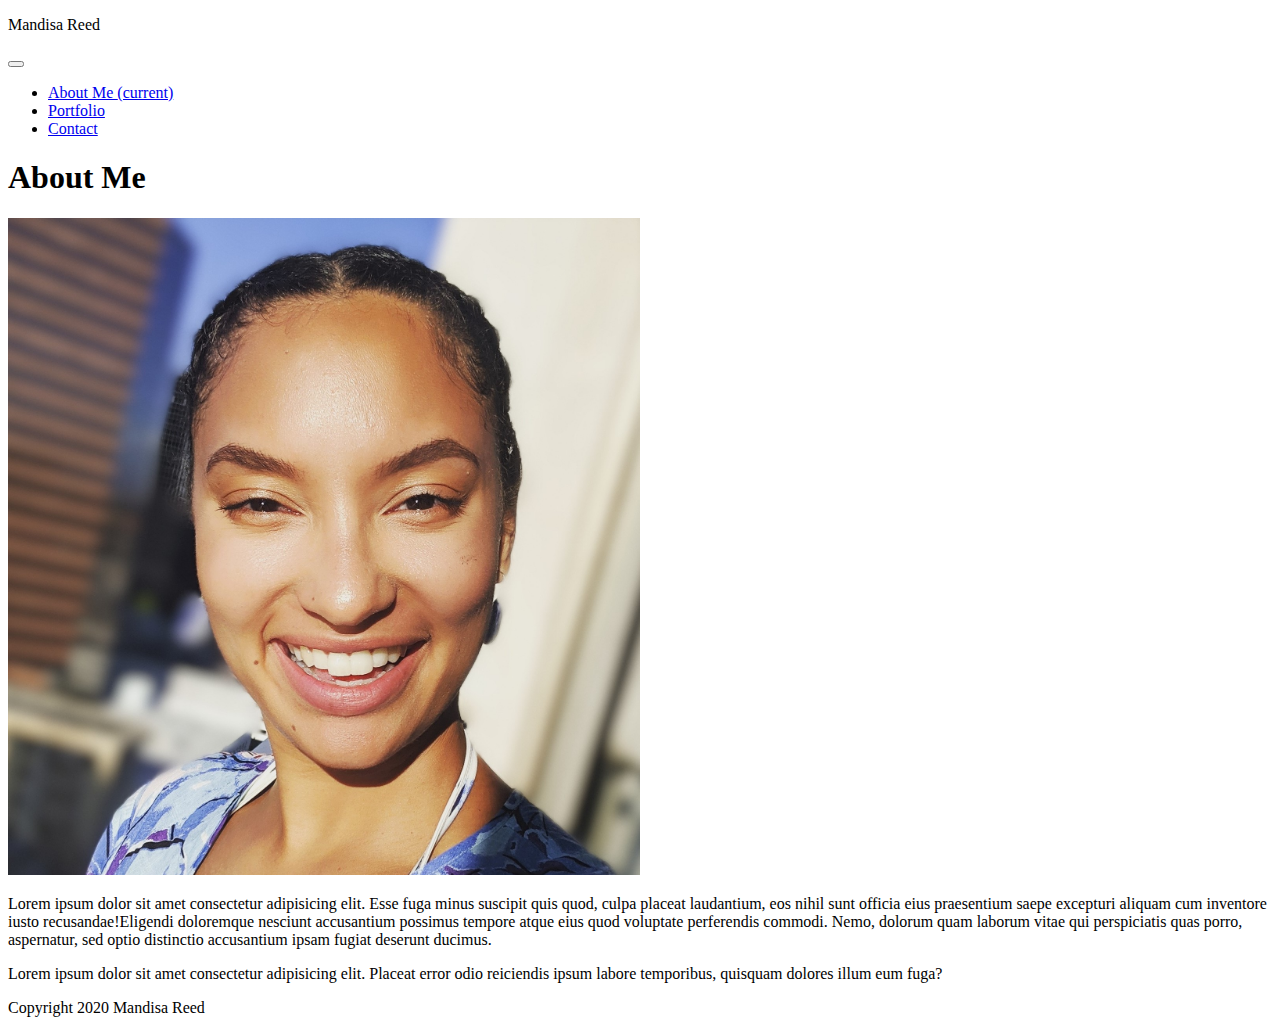
==== index.html @ 8d7125e9 "added a margin of 0 on the navbar so get rid of extra space on the bottom" ====
<!doctype html>
<html lang="en">
  <head>
    <!-- Required meta tags -->
    <meta charset="utf-8">
    <meta name="viewport" content="width=device-width, initial-scale=1, shrink-to-fit=no">

    <!-- Bootstrap CSS -->
    <link rel="stylesheet" href="https://stackpath.bootstrapcdn.com/bootstrap/4.5.0/css/bootstrap.min.css" integrity="sha384-9aIt2nRpC12Uk9gS9baDl411NQApFmC26EwAOH8WgZl5MYYxFfc+NcPb1dKGj7Sk" crossorigin="anonymous">

    <link rel="stylesheet" href="portfolio.html">
    <link rel="stylesheet" href="contact.html">

    <link rel="stylesheet" href="CSS/index-styles.css">

    <title>Hello, world!</title>
  </head>


  <body class="bg-light">
    <nav class="navbar navbar-expand-lg navbar-dark bg-primary">
        <p class="navbar-brand navbar-dark bg-warning font-weight-bold text-primary m-0">Mandisa Reed</p>
        <button class="navbar-toggler" type="button" data-toggle="collapse" data-target="#navbarNavDropdown" aria-controls="navbarNavDropdown" aria-expanded="false" aria-label="Toggle navigation">
          <span class="navbar-toggler-icon"></span>
        </button>
        <div class="collapse navbar-collapse" id="navbarNavDropdown">
          <ul class="navbar-nav">
            <li class="nav-item active">
              <a class="nav-link" href="index.html">About Me <span class="sr-only">(current)</span></a>
            </li>
            <li class="nav-item">
              <a class="nav-link" href="portfolio.html">Portfolio</a>
            </li>
            <li class="nav-item">
              <a class="nav-link" href="contact.html">Contact</a>
            </li>
          </ul>
        </div>
      </nav>

      <div class="container mt-5 col-7 bg-white">
          <h1 class="font-weight-bold text-primary pl-1">About Me</h1>
          <div class="row border-top border-warning ml-1 mr-1">
              <div class="col mt-3">
                  <img src="images/profile-pic.jpg" class="img-fluid float-left mr-3 mb-1" alt="Profile Picture">
                   
                  <p class="text-wrap">Lorem ipsum dolor sit amet consectetur adipisicing elit. Esse fuga minus suscipit quis quod, culpa placeat laudantium, eos nihil sunt officia eius praesentium saepe excepturi aliquam cum inventore iusto recusandae!Eligendi doloremque nesciunt accusantium possimus tempore atque eius quod voluptate perferendis commodi. Nemo, dolorum quam laborum vitae qui perspiciatis quas porro, aspernatur, sed optio distinctio accusantium ipsam fugiat deserunt ducimus.
                  </p>
                  <p class="text-wrap">Lorem ipsum dolor sit amet consectetur adipisicing elit. Placeat error odio reiciendis ipsum labore temporibus, quisquam dolores illum eum fuga?     
                  </p>
                    </div>
                </div>
          </div>
      </div>

      <footer>
        <div class="card-footer bg-primary text-light text-center mt-3 border-top border-warning">
          <!-- figure out how to add the copyright symbol/icon! -->
          <p>
            Copyright 2020 Mandisa Reed
          </p>
        </div>
      </footer>
    </body>

    <!-- Optional JavaScript -->
    <!-- jQuery first, then Popper.js, then Bootstrap JS -->
    <script src="https://code.jquery.com/jquery-3.5.1.slim.min.js" integrity="sha384-DfXdz2htPH0lsSSs5nCTpuj/zy4C+OGpamoFVy38MVBnE+IbbVYUew+OrCXaRkfj" crossorigin="anonymous"></script>
    <script src="https://cdn.jsdelivr.net/npm/popper.js@1.16.0/dist/umd/popper.min.js" integrity="sha384-Q6E9RHvbIyZFJoft+2mJbHaEWldlvI9IOYy5n3zV9zzTtmI3UksdQRVvoxMfooAo" crossorigin="anonymous"></script>
    <script src="https://stackpath.bootstrapcdn.com/bootstrap/4.5.0/js/bootstrap.min.js" integrity="sha384-OgVRvuATP1z7JjHLkuOU7Xw704+h835Lr+6QL9UvYjZE3Ipu6Tp75j7Bh/kR0JKI" crossorigin="anonymous"></script>
  
 
</html>
---- CSS/index-styles.css ----
.img-fluid {
    max-width: 50%;
    max-height: 50%;
}
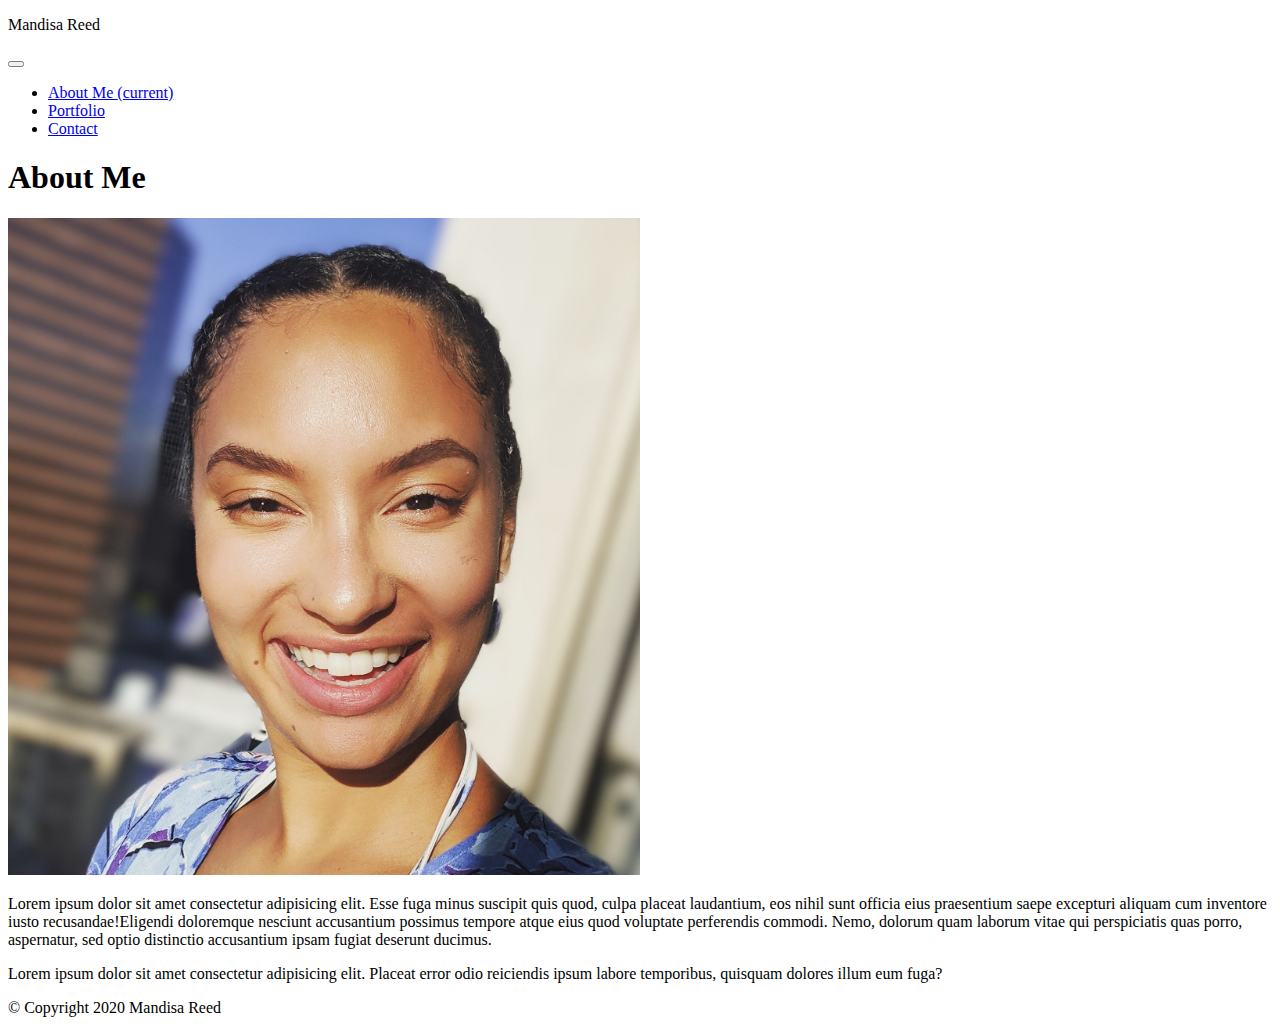
==== commit fb2fe68f: "added copyright symbol in footer" ====
--- a/index.html
+++ b/index.html
@@ -55,16 +55,13 @@
 
       <footer>
         <div class="card-footer bg-primary text-light text-center mt-3 border-top border-warning">
-          <!-- figure out how to add the copyright symbol/icon! -->
           <p>
-            Copyright 2020 Mandisa Reed
+            &copy Copyright 2020 Mandisa Reed
           </p>
         </div>
       </footer>
     </body>
 
-    <!-- Optional JavaScript -->
-    <!-- jQuery first, then Popper.js, then Bootstrap JS -->
     <script src="https://code.jquery.com/jquery-3.5.1.slim.min.js" integrity="sha384-DfXdz2htPH0lsSSs5nCTpuj/zy4C+OGpamoFVy38MVBnE+IbbVYUew+OrCXaRkfj" crossorigin="anonymous"></script>
     <script src="https://cdn.jsdelivr.net/npm/popper.js@1.16.0/dist/umd/popper.min.js" integrity="sha384-Q6E9RHvbIyZFJoft+2mJbHaEWldlvI9IOYy5n3zV9zzTtmI3UksdQRVvoxMfooAo" crossorigin="anonymous"></script>
     <script src="https://stackpath.bootstrapcdn.com/bootstrap/4.5.0/js/bootstrap.min.js" integrity="sha384-OgVRvuATP1z7JjHLkuOU7Xw704+h835Lr+6QL9UvYjZE3Ipu6Tp75j7Bh/kR0JKI" crossorigin="anonymous"></script>
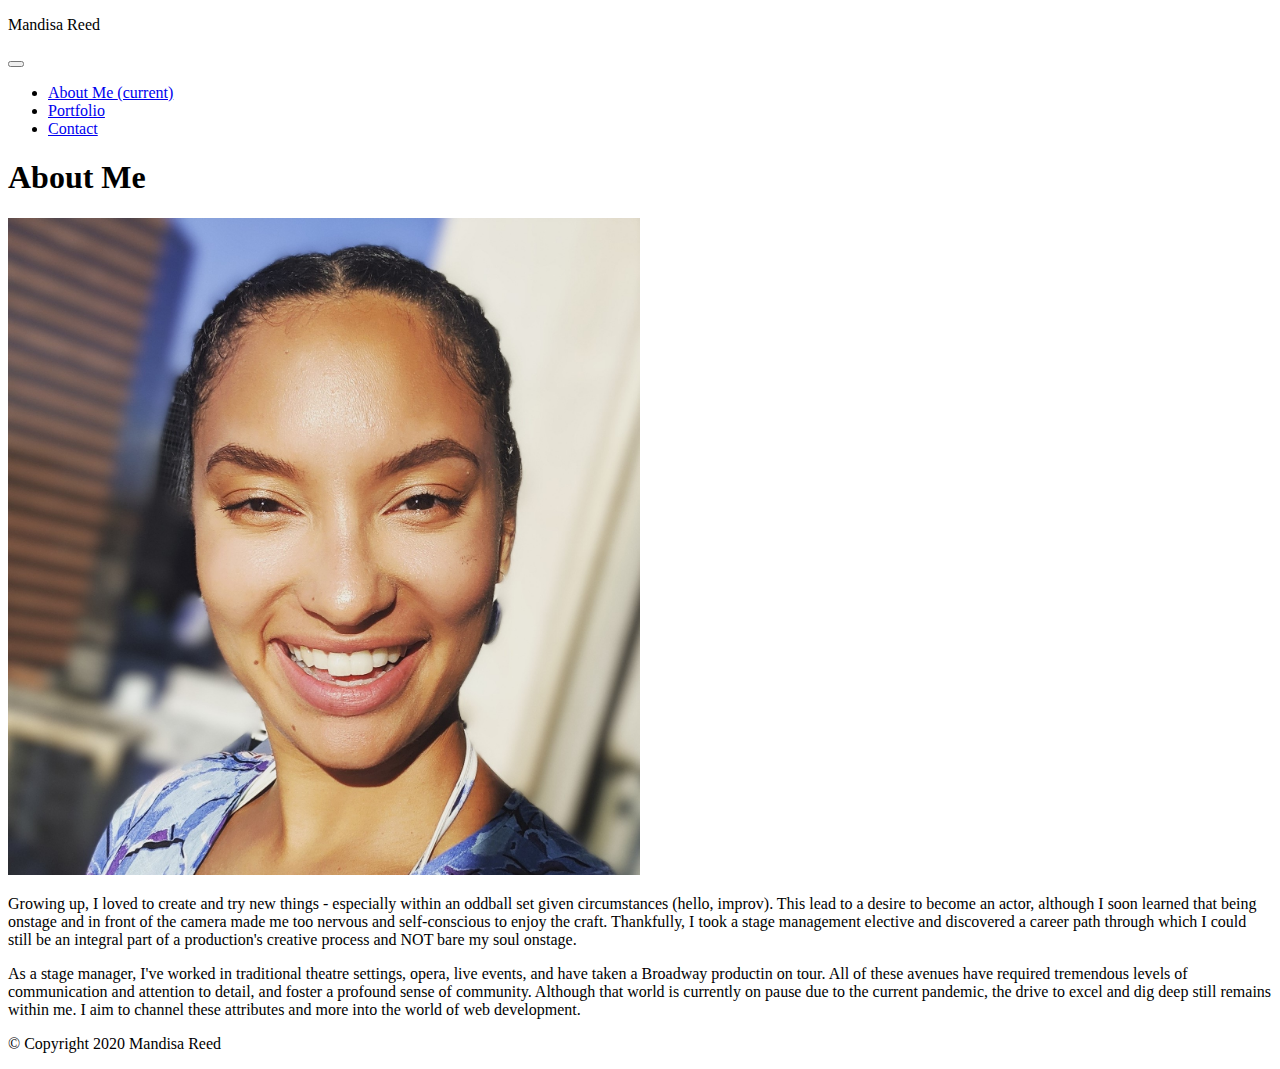
==== commit c6b71904: "replaced about me text" ====
--- a/index.html
+++ b/index.html
@@ -44,9 +44,9 @@
               <div class="col mt-3">
                   <img src="images/profile-pic.jpg" class="img-fluid float-left mr-3 mb-1" alt="Profile Picture">
                    
-                  <p class="text-wrap">Lorem ipsum dolor sit amet consectetur adipisicing elit. Esse fuga minus suscipit quis quod, culpa placeat laudantium, eos nihil sunt officia eius praesentium saepe excepturi aliquam cum inventore iusto recusandae!Eligendi doloremque nesciunt accusantium possimus tempore atque eius quod voluptate perferendis commodi. Nemo, dolorum quam laborum vitae qui perspiciatis quas porro, aspernatur, sed optio distinctio accusantium ipsam fugiat deserunt ducimus.
+                  <p class="text-wrap">Growing up, I loved to create and try new things - especially within an oddball set given circumstances (hello, improv). This lead to a desire to become an actor, although I soon learned that being onstage and in front of the camera made me too nervous and self-conscious to enjoy the craft. Thankfully, I took a stage management elective and discovered a career path through which I could still be an integral part of a production's creative process and NOT bare my soul onstage. 
                   </p>
-                  <p class="text-wrap">Lorem ipsum dolor sit amet consectetur adipisicing elit. Placeat error odio reiciendis ipsum labore temporibus, quisquam dolores illum eum fuga?     
+                  <p class="text-wrap">As a stage manager, I've worked in traditional theatre settings, opera, live events, and have taken a Broadway productin on tour. All of these avenues have required tremendous levels of communication and attention to detail, and foster a profound sense of community. Although that world is currently on pause due to the current pandemic, the drive to excel and dig deep still remains within me. I aim to channel these attributes and more into the world of web development.      
                   </p>
                     </div>
                 </div>
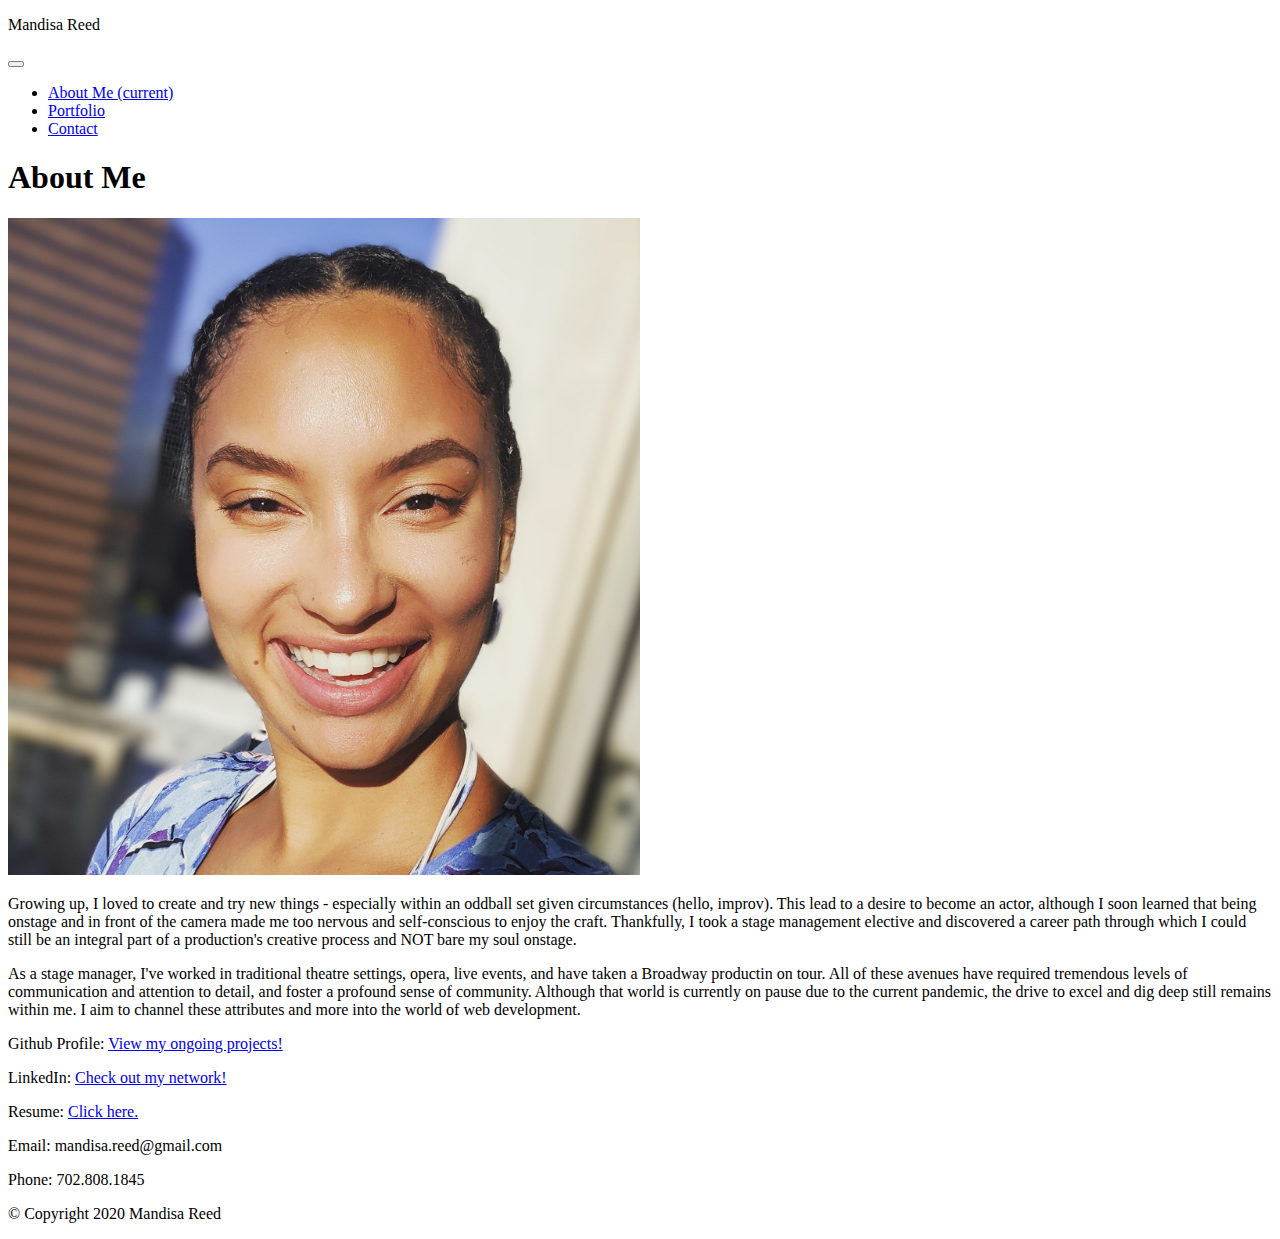
==== commit a4206fe7: "added Assets folder to hold PDF, moved screenshots of original site to separate folder, added links " ====
--- a/index.html
+++ b/index.html
@@ -1,70 +1,129 @@
-<!doctype html>
+<!DOCTYPE html>
 <html lang="en">
   <head>
-    <!-- Required meta tags -->
-    <meta charset="utf-8">
-    <meta name="viewport" content="width=device-width, initial-scale=1, shrink-to-fit=no">
+    <meta charset="utf-8" />
+    <meta
+      name="viewport"
+      content="width=device-width, initial-scale=1, shrink-to-fit=no"
+    />
 
     <!-- Bootstrap CSS -->
-    <link rel="stylesheet" href="https://stackpath.bootstrapcdn.com/bootstrap/4.5.0/css/bootstrap.min.css" integrity="sha384-9aIt2nRpC12Uk9gS9baDl411NQApFmC26EwAOH8WgZl5MYYxFfc+NcPb1dKGj7Sk" crossorigin="anonymous">
+    <link
+      rel="stylesheet"
+      href="https://stackpath.bootstrapcdn.com/bootstrap/4.5.0/css/bootstrap.min.css"
+      integrity="sha384-9aIt2nRpC12Uk9gS9baDl411NQApFmC26EwAOH8WgZl5MYYxFfc+NcPb1dKGj7Sk"
+      crossorigin="anonymous"
+    />
 
-    <link rel="stylesheet" href="portfolio.html">
-    <link rel="stylesheet" href="contact.html">
+    <link rel="stylesheet" href="portfolio.html" />
+    <link rel="stylesheet" href="contact.html" />
 
-    <link rel="stylesheet" href="CSS/index-styles.css">
+    <link rel="stylesheet" href="CSS/index-styles.css" />
 
     <title>Hello, world!</title>
   </head>
 
-
   <body class="bg-light">
     <nav class="navbar navbar-expand-lg navbar-dark bg-primary">
-        <p class="navbar-brand navbar-dark bg-warning font-weight-bold text-primary m-0">Mandisa Reed</p>
-        <button class="navbar-toggler" type="button" data-toggle="collapse" data-target="#navbarNavDropdown" aria-controls="navbarNavDropdown" aria-expanded="false" aria-label="Toggle navigation">
-          <span class="navbar-toggler-icon"></span>
-        </button>
-        <div class="collapse navbar-collapse" id="navbarNavDropdown">
-          <ul class="navbar-nav">
-            <li class="nav-item active">
-              <a class="nav-link" href="index.html">About Me <span class="sr-only">(current)</span></a>
-            </li>
-            <li class="nav-item">
-              <a class="nav-link" href="portfolio.html">Portfolio</a>
-            </li>
-            <li class="nav-item">
-              <a class="nav-link" href="contact.html">Contact</a>
-            </li>
-          </ul>
+      <p
+        class="navbar-brand navbar-dark bg-warning font-weight-bold text-primary m-0"
+      >
+        Mandisa Reed
+      </p>
+      <button
+        class="navbar-toggler"
+        type="button"
+        data-toggle="collapse"
+        data-target="#navbarNavDropdown"
+        aria-controls="navbarNavDropdown"
+        aria-expanded="false"
+        aria-label="Toggle navigation"
+      >
+        <span class="navbar-toggler-icon"></span>
+      </button>
+      <div class="collapse navbar-collapse" id="navbarNavDropdown">
+        <ul class="navbar-nav">
+          <li class="nav-item active">
+            <a class="nav-link" href="index.html"
+              >About Me <span class="sr-only">(current)</span></a
+            >
+          </li>
+          <li class="nav-item">
+            <a class="nav-link" href="portfolio.html">Portfolio</a>
+          </li>
+          <li class="nav-item">
+            <a class="nav-link" href="contact.html">Contact</a>
+          </li>
+        </ul>
+      </div>
+    </nav>
+
+    <main>
+      <div class="container mt-5 col-7 bg-white">
+        <h1 class="font-weight-bold text-primary pl-1">About Me</h1>
+        <div class="row border-top border-warning ml-1 mr-1">
+          <div class="col mt-3">
+            <img
+              src="images/profile-pic.jpg"
+              class="img-fluid float-left mr-3 mb-1"
+              alt="Profile Picture"
+            />
+
+            <p class="text-wrap">
+              Growing up, I loved to create and try new things - especially
+              within an oddball set given circumstances (hello, improv). This
+              lead to a desire to become an actor, although I soon learned that
+              being onstage and in front of the camera made me too nervous and
+              self-conscious to enjoy the craft. Thankfully, I took a stage
+              management elective and discovered a career path through which I
+              could still be an integral part of a production's creative process
+              and NOT bare my soul onstage.
+            </p>
+            <p class="text-wrap">
+              As a stage manager, I've worked in traditional theatre settings,
+              opera, live events, and have taken a Broadway productin on tour.
+              All of these avenues have required tremendous levels of
+              communication and attention to detail, and foster a profound sense
+              of community. Although that world is currently on pause due to the
+              current pandemic, the drive to excel and dig deep still remains
+              within me. I aim to channel these attributes and more into the
+              world of web development. 
+            </p>
+            <p>Github Profile: <a href="https://github.com/mandisareed" target="_blank">View my ongoing projects!</a></p>
+            <p>LinkedIn: <a href="https://www.linkedin.com/in/mandisa-reed-112476123/" target="_blank">Check out my network!</a></p>
+            <p>Resume: <a href="Assests/MReed WD Resume.pdf" target="_blank">Click here.</a></p>
+            <p>Email: mandisa.reed@gmail.com</p>
+            <p>Phone: 702.808.1845</p>
+          </div>
+         
         </div>
-      </nav>
+      </div>
+    </main>
 
-      <div class="container mt-5 col-7 bg-white">
-          <h1 class="font-weight-bold text-primary pl-1">About Me</h1>
-          <div class="row border-top border-warning ml-1 mr-1">
-              <div class="col mt-3">
-                  <img src="images/profile-pic.jpg" class="img-fluid float-left mr-3 mb-1" alt="Profile Picture">
-                   
-                  <p class="text-wrap">Growing up, I loved to create and try new things - especially within an oddball set given circumstances (hello, improv). This lead to a desire to become an actor, although I soon learned that being onstage and in front of the camera made me too nervous and self-conscious to enjoy the craft. Thankfully, I took a stage management elective and discovered a career path through which I could still be an integral part of a production's creative process and NOT bare my soul onstage. 
-                  </p>
-                  <p class="text-wrap">As a stage manager, I've worked in traditional theatre settings, opera, live events, and have taken a Broadway productin on tour. All of these avenues have required tremendous levels of communication and attention to detail, and foster a profound sense of community. Although that world is currently on pause due to the current pandemic, the drive to excel and dig deep still remains within me. I aim to channel these attributes and more into the world of web development.      
-                  </p>
-                    </div>
-                </div>
-          </div>
+    <footer>
+      <div
+        class="card-footer bg-primary text-light text-center mt-3 border-top border-warning"
+      >
+        <p>
+          &copy; Copyright 2020 Mandisa Reed
+        </p>
       </div>
+    </footer>
+  </body>
 
-      <footer>
-        <div class="card-footer bg-primary text-light text-center mt-3 border-top border-warning">
-          <p>
-            &copy Copyright 2020 Mandisa Reed
-          </p>
-        </div>
-      </footer>
-    </body>
-
-    <script src="https://code.jquery.com/jquery-3.5.1.slim.min.js" integrity="sha384-DfXdz2htPH0lsSSs5nCTpuj/zy4C+OGpamoFVy38MVBnE+IbbVYUew+OrCXaRkfj" crossorigin="anonymous"></script>
-    <script src="https://cdn.jsdelivr.net/npm/popper.js@1.16.0/dist/umd/popper.min.js" integrity="sha384-Q6E9RHvbIyZFJoft+2mJbHaEWldlvI9IOYy5n3zV9zzTtmI3UksdQRVvoxMfooAo" crossorigin="anonymous"></script>
-    <script src="https://stackpath.bootstrapcdn.com/bootstrap/4.5.0/js/bootstrap.min.js" integrity="sha384-OgVRvuATP1z7JjHLkuOU7Xw704+h835Lr+6QL9UvYjZE3Ipu6Tp75j7Bh/kR0JKI" crossorigin="anonymous"></script>
-  
- 
-</html>+  <script
+    src="https://code.jquery.com/jquery-3.5.1.slim.min.js"
+    integrity="sha384-DfXdz2htPH0lsSSs5nCTpuj/zy4C+OGpamoFVy38MVBnE+IbbVYUew+OrCXaRkfj"
+    crossorigin="anonymous"
+  ></script>
+  <script
+    src="https://cdn.jsdelivr.net/npm/popper.js@1.16.0/dist/umd/popper.min.js"
+    integrity="sha384-Q6E9RHvbIyZFJoft+2mJbHaEWldlvI9IOYy5n3zV9zzTtmI3UksdQRVvoxMfooAo"
+    crossorigin="anonymous"
+  ></script>
+  <script
+    src="https://stackpath.bootstrapcdn.com/bootstrap/4.5.0/js/bootstrap.min.js"
+    integrity="sha384-OgVRvuATP1z7JjHLkuOU7Xw704+h835Lr+6QL9UvYjZE3Ipu6Tp75j7Bh/kR0JKI"
+    crossorigin="anonymous"
+  ></script>
+</html>
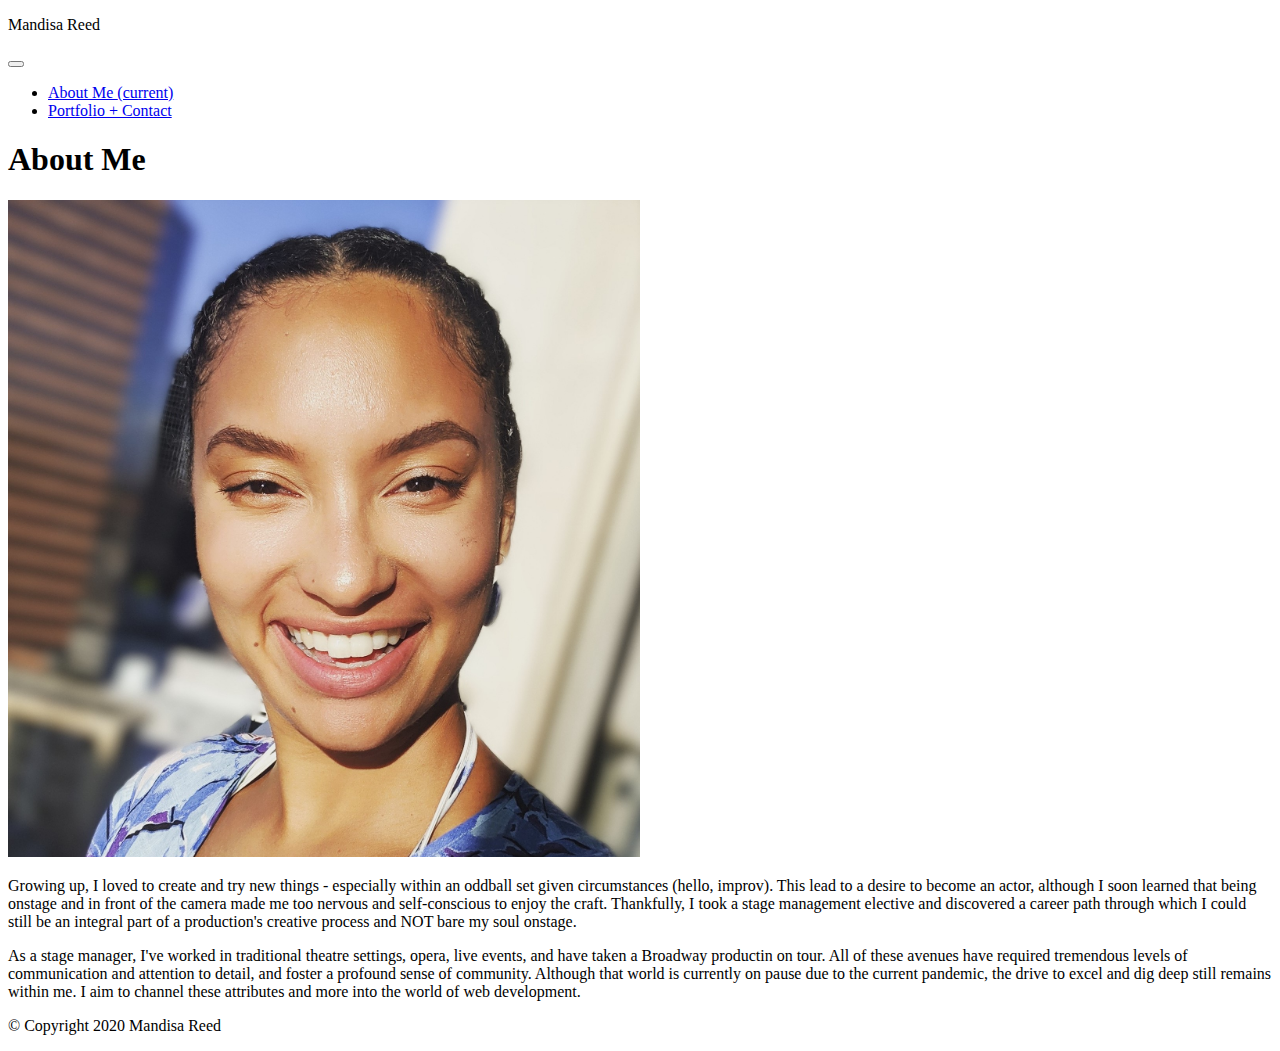
==== commit a9916b82: "commented out contact page and added contact info to portfolio page" ====
--- a/index.html
+++ b/index.html
@@ -20,7 +20,7 @@
 
     <link rel="stylesheet" href="CSS/index-styles.css" />
 
-    <title>Hello, world!</title>
+    <title>MReed About Me</title>
   </head>
 
   <body class="bg-light">
@@ -49,17 +49,17 @@
             >
           </li>
           <li class="nav-item">
-            <a class="nav-link" href="portfolio.html">Portfolio</a>
+            <a class="nav-link" href="portfolio.html">Portfolio + Contact</a>
           </li>
-          <li class="nav-item">
+          <!-- <li class="nav-item">
             <a class="nav-link" href="contact.html">Contact</a>
-          </li>
+          </li> -->
         </ul>
       </div>
     </nav>
 
     <main>
-      <div class="container mt-5 col-7 bg-white">
+      <div class="container mt-5 mb-5 col-7 bg-white">
         <h1 class="font-weight-bold text-primary pl-1">About Me</h1>
         <div class="row border-top border-warning ml-1 mr-1">
           <div class="col mt-3">
@@ -88,12 +88,7 @@
               current pandemic, the drive to excel and dig deep still remains
               within me. I aim to channel these attributes and more into the
               world of web development. 
-            </p>
-            <p>Github Profile: <a href="https://github.com/mandisareed" target="_blank">View my ongoing projects!</a></p>
-            <p>LinkedIn: <a href="https://www.linkedin.com/in/mandisa-reed-112476123/" target="_blank">Check out my network!</a></p>
-            <p>Resume: <a href="Assests/MReed WD Resume.pdf" target="_blank">Click here.</a></p>
-            <p>Email: mandisa.reed@gmail.com</p>
-            <p>Phone: 702.808.1845</p>
+            </p>          
           </div>
          
         </div>
--- a/CSS/index-styles.css
+++ b/CSS/index-styles.css
@@ -2,3 +2,8 @@
     max-width: 50%;
     max-height: 50%;
 }
+
+.img-fluid.potter {
+    max-width:  150px;
+    max-height: 150px;
+}